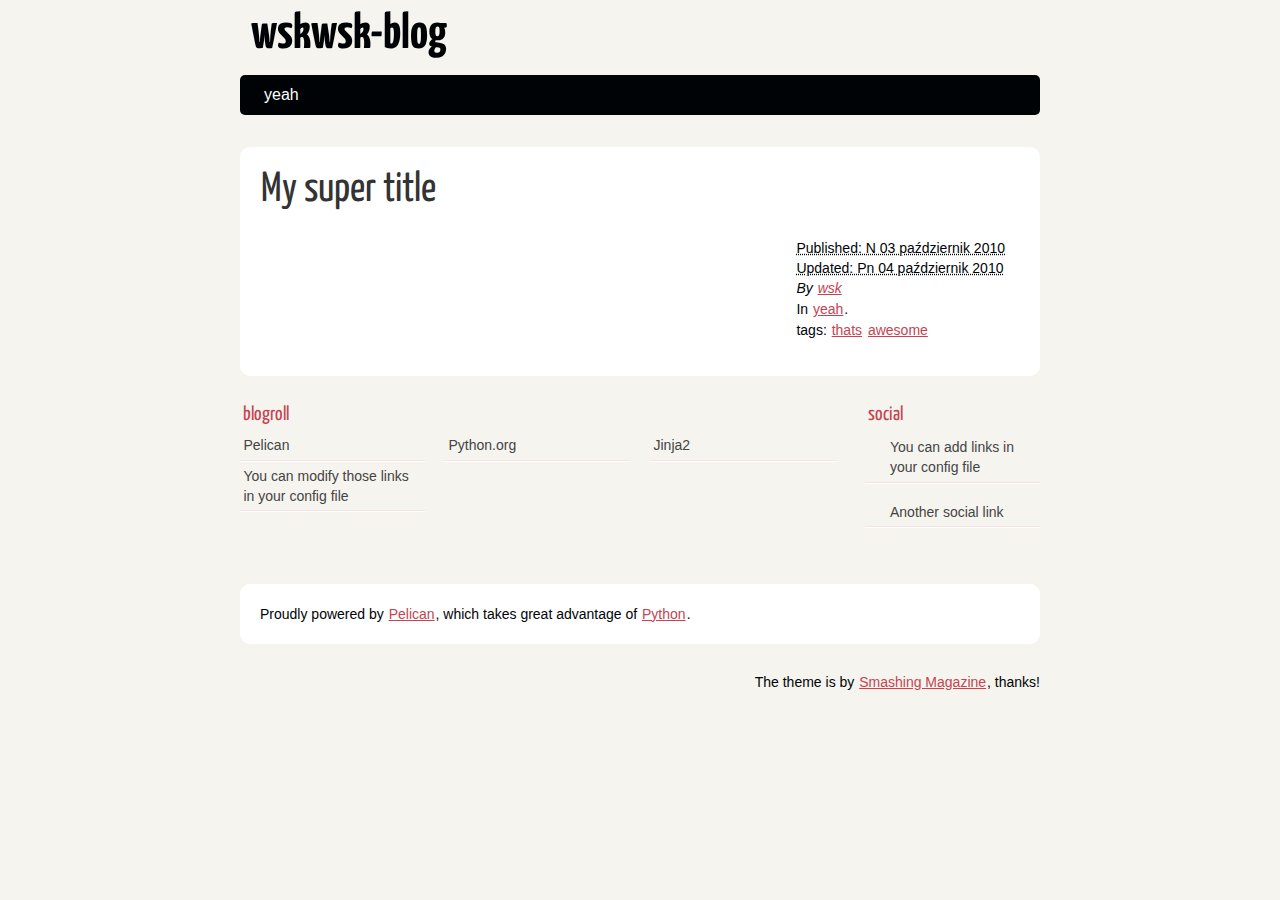
==== index.html @ b47be472 "Update documentation" ====
<!DOCTYPE html>
<html lang="en">
<head>
        <meta charset="utf-8" />
        <title>wskwsk-blog</title>
        <link rel="stylesheet" href="/theme/css/main.css" />

        <!--[if IE]>
            <script src="https://html5shiv.googlecode.com/svn/trunk/html5.js"></script>
        <![endif]-->
</head>

<body id="index" class="home">
        <header id="banner" class="body">
                <h1><a href="/">wskwsk-blog </a></h1>
                <nav><ul>
                    <li><a href="/category/yeah.html">yeah</a></li>
                </ul></nav>
        </header><!-- /#banner -->

            <aside id="featured" class="body">
                <article>
                    <h1 class="entry-title"><a href="/my-super-post.html">My super title</a></h1>
<footer class="post-info">
        <abbr class="published" title="2010-10-03T10:20:00+02:00">
                Published: N 03 październik 2010
        </abbr>
		<br />
        <abbr class="modified" title="2010-10-04T18:40:00+02:00">
                Updated: Pn 04 październik 2010
        </abbr>

        <address class="vcard author">
                By                         <a class="url fn" href="/author/wsk.html">wsk</a>
        </address>
<p>In <a href="/category/yeah.html">yeah</a>.</p>
<p>tags: <a href="/tag/thats.html">thats</a> <a href="/tag/awesome.html">awesome</a> </p>
</footer><!-- /.post-info -->                </article>
            </aside><!-- /#featured -->
        <section id="extras" class="body">
                <div class="blogroll">
                        <h2>blogroll</h2>
                        <ul>
                            <li><a href="http://getpelican.com/">Pelican</a></li>
                            <li><a href="http://python.org/">Python.org</a></li>
                            <li><a href="http://jinja.pocoo.org/">Jinja2</a></li>
                            <li><a href="#">You can modify those links in your config file</a></li>
                        </ul>
                </div><!-- /.blogroll -->
                <div class="social">
                        <h2>social</h2>
                        <ul>

                            <li><a href="#">You can add links in your config file</a></li>
                            <li><a href="#">Another social link</a></li>
                        </ul>
                </div><!-- /.social -->
        </section><!-- /#extras -->

        <footer id="contentinfo" class="body">
                <address id="about" class="vcard body">
                Proudly powered by <a href="http://getpelican.com/">Pelican</a>, which takes great advantage of <a href="http://python.org">Python</a>.
                </address><!-- /#about -->

                <p>The theme is by <a href="http://coding.smashingmagazine.com/2009/08/04/designing-a-html-5-layout-from-scratch/">Smashing Magazine</a>, thanks!</p>
        </footer><!-- /#contentinfo -->

</body>
</html>
---- theme/css/main.css ----
/*
	Name: Smashing HTML5
	Date: July 2009
	Description: Sample layout for HTML5 and CSS3 goodness.
	Version: 1.0
	License: MIT <http://opensource.org/licenses/MIT>
	Licensed by: Smashing Media GmbH <http://www.smashingmagazine.com/>
	Original author: Enrique Ramírez <http://enrique-ramirez.com/>
*/

/* Imports */
@import url("reset.css");
@import url("pygment.css");
@import url("typogrify.css");
@import url(https://fonts.googleapis.com/css?family=Yanone+Kaffeesatz&subset=latin);

/***** Global *****/
/* Body */
body {
    background: #F5F4EF;
    color: #000305;
    font-size: 87.5%; /* Base font size: 14px */
    font-family: 'Trebuchet MS', Trebuchet, 'Lucida Sans Unicode', 'Lucida Grande', 'Lucida Sans', Arial, sans-serif;
    line-height: 1.429;
    margin: 0;
    padding: 0;
    text-align: left;
}

/* Headings */
h1 {font-size: 2em }
h2 {font-size: 1.571em}	/* 22px */
h3 {font-size: 1.429em}	/* 20px */
h4 {font-size: 1.286em}	/* 18px */
h5 {font-size: 1.143em}	/* 16px */
h6 {font-size: 1em}		/* 14px */

h1, h2, h3, h4, h5, h6 {
	font-weight: 400;
	line-height: 1.1;
	margin-bottom: .8em;
    font-family: 'Yanone Kaffeesatz', arial, serif;
}

h3, h4, h5, h6 { margin-top: .8em; }
	
hr { border: 2px solid #EEEEEE; }

/* Anchors */
a {outline: 0;}
a img {border: 0px; text-decoration: none;}
a:link, a:visited {
	color: #C74350;
	padding: 0 1px;
	text-decoration: underline;
}
a:hover, a:active {
	background-color: #C74350;
	color: #fff;
	text-decoration: none;
	text-shadow: 1px 1px 1px #333;
}

h1 a:hover {
    background-color: inherit
}
	
/* Paragraphs */
div.line-block,
p { margin-top: 1em;
    margin-bottom: 1em;}

strong, b {font-weight: bold;}
em, i {font-style: italic;}

/* Lists */
ul {
	list-style: outside disc;
	margin: 0em 0 0 1.5em;
}

ol {
	list-style: outside decimal;
	margin: 0em 0 0 1.5em;
}

li { margin-top: 0.5em;
     margin-bottom: 1em; }

.post-info {
    float:right;
    margin:10px;
    padding:5px;
}

.post-info p{
    margin-top: 1px;
    margin-bottom: 1px;
}

.readmore { float: right }

dl {margin: 0 0 1.5em 0;}
dt {font-weight: bold;}
dd {margin-left: 1.5em;}

pre{background-color:  rgb(238, 238, 238); padding: 10px; margin: 10px; overflow: auto;}

/* Quotes */
blockquote {
    margin: 20px;
    font-style: italic;
}
cite {}

q {}

div.note {
   float: right;
   margin: 5px;
   font-size: 85%;
   max-width: 300px;
}

/* Tables */
table {margin: .5em auto 1.5em auto; width: 98%;}
	
	/* Thead */
	thead th {padding: .5em .4em; text-align: left;}
	thead td {}

	/* Tbody */
	tbody td {padding: .5em .4em;}
	tbody th {}
	
	tbody .alt td {}
	tbody .alt th {}
	
	/* Tfoot */
	tfoot th {}
	tfoot td {}
	
/* HTML5 tags */
header, section, footer,
aside, nav, article, figure {
	display: block;
}

/***** Layout *****/
.body {clear: both; margin: 0 auto; width: 800px;}
img.right, figure.right {float: right; margin: 0 0 2em 2em;}
img.left, figure.left {float: left; margin: 0 2em 2em 0;}

/*
	Header
*****************/
#banner {
	margin: 0 auto;
	padding: 2.5em 0 0 0;
}

	/* Banner */
	#banner h1 {font-size: 3.571em; line-height: 0;}
	#banner h1 a:link, #banner h1 a:visited {
		color: #000305;
		display: block;
		font-weight: bold;
		margin: 0 0 .6em .2em;
		text-decoration: none;
	}
	#banner h1 a:hover, #banner h1 a:active {
		background: none;
		color: #C74350;
		text-shadow: none;
	}
	
	#banner h1 strong {font-size: 0.36em; font-weight: normal;}
	
	/* Main Nav */
	#banner nav {
		background: #000305;
		font-size: 1.143em;
		height: 40px;
		line-height: 30px;
		margin: 0 auto 2em auto;
		padding: 0;
		text-align: center;
		width: 800px;
		
		border-radius: 5px;
		-moz-border-radius: 5px;
		-webkit-border-radius: 5px;
	}
	
	#banner nav ul {list-style: none; margin: 0 auto; width: 800px;}
	#banner nav li {float: left; display: inline; margin: 0;}
	
	#banner nav a:link, #banner nav a:visited {
		color: #fff;
		display: inline-block;
		height: 30px;
		padding: 5px 1.5em;
		text-decoration: none;
	}
	#banner nav a:hover, #banner nav a:active,
	#banner nav .active a:link, #banner nav .active a:visited {
		background: #C74451;
		color: #fff;
		text-shadow: none !important;
	}
	
	#banner nav li:first-child a {
		border-top-left-radius: 5px;
		-moz-border-radius-topleft: 5px;
		-webkit-border-top-left-radius: 5px;
		
		border-bottom-left-radius: 5px;
		-moz-border-radius-bottomleft: 5px;
		-webkit-border-bottom-left-radius: 5px;
	}

/*
	Featured
*****************/
#featured {
	background: #fff;
	margin-bottom: 2em;
	overflow: hidden;
	padding: 20px;
	width: 760px;
	
	border-radius: 10px;
	-moz-border-radius: 10px;
	-webkit-border-radius: 10px;
}

#featured figure {
	border: 2px solid #eee;
	float: right;
	margin: 0.786em 2em 0 5em;
	width: 248px;
}
#featured figure img {display: block; float: right;}

#featured h2 {color: #C74451; font-size: 1.714em; margin-bottom: 0.333em;}
#featured h3 {font-size: 1.429em; margin-bottom: .5em;}

#featured h3 a:link, #featured h3 a:visited {color: #000305; text-decoration: none;}
#featured h3 a:hover, #featured h3 a:active {color: #fff;}

/*
	Body
*****************/
#content {
	background: #fff;
	margin-bottom: 2em;
	overflow: hidden;
	padding: 20px 20px;
	width: 760px;
	
	border-radius: 10px;
	-moz-border-radius: 10px;
	-webkit-border-radius: 10px;
}

/*
	Extras
*****************/
#extras {margin: 0 auto 3em auto; overflow: hidden;}

#extras ul {list-style: none; margin: 0;}
#extras li {border-bottom: 1px solid #fff;}
#extras h2 {
	color: #C74350;
	font-size: 1.429em;
	margin-bottom: .25em;
	padding: 0 3px;
}

#extras a:link, #extras a:visited {
	color: #444;
	display: block;
	border-bottom: 1px solid #F4E3E3;
	text-decoration: none;
	padding: .3em .25em;
}

#extras a:hover, #extras a:active {color: #fff;}

	/* Blogroll */
	#extras .blogroll {
		float: left;
		width: 615px;
	}
	
	#extras .blogroll li {float: left; margin: 0 20px 0 0; width: 185px;}
	
	/* Social */
	#extras .social {
		float: right;
		width: 175px;
	}
	
	#extras div[class='social'] a {
		background-repeat: no-repeat;
		background-position: 3px 6px;
		padding-left: 25px;
	}
	
		/* Icons */
		.social a[href*='about.me'] {background-image: url('../images/icons/aboutme.png');}
		.social a[href*='bitbucket.org'] {background-image: url('../images/icons/bitbucket.png');}
		.social a[href*='delicious.com'] {background-image: url('../images/icons/delicious.png');}
		.social a[href*='digg.com'] {background-image: url('../images/icons/digg.png');}
		.social a[href*='facebook.com'] {background-image: url('../images/icons/facebook.png');}
		.social a[href*='gitorious.org'] {background-image: url('../images/icons/gitorious.png');}
		.social a[href*='github.com'],
		.social a[href*='git.io'] {
			background-image: url('../images/icons/github.png');
			background-size: 16px 16px;
		}
		.social a[href*='gittip.com'] {background-image: url('../images/icons/gittip.png');}
		.social a[href*='plus.google.com'] {background-image: url('../images/icons/google-plus.png');}
		.social a[href*='groups.google.com'] {background-image: url('../images/icons/google-groups.png');}
		.social a[href*='news.ycombinator.com'],
		.social a[href*='hackernewsers.com'] {background-image: url('../images/icons/hackernews.png');}
		.social a[href*='last.fm'], .social a[href*='lastfm.'] {background-image: url('../images/icons/lastfm.png');}
		.social a[href*='linkedin.com'] {background-image: url('../images/icons/linkedin.png');}
		.social a[href*='reddit.com'] {background-image: url('../images/icons/reddit.png');}
		.social a[type$='atom+xml'], .social a[type$='rss+xml'] {background-image: url('../images/icons/rss.png');}
		.social a[href*='slideshare.net'] {background-image: url('../images/icons/slideshare.png');}
		.social a[href*='speakerdeck.com'] {background-image: url('../images/icons/speakerdeck.png');}
		.social a[href*='stackoverflow.com'] {background-image: url('../images/icons/stackoverflow.png');}
		.social a[href*='twitter.com'] {background-image: url('../images/icons/twitter.png');}
		.social a[href*='vimeo.com'] {background-image: url('../images/icons/vimeo.png');}
		.social a[href*='youtube.com'] {background-image: url('../images/icons/youtube.png');}

/*
	About
*****************/
#about {
	background: #fff;
	font-style: normal;
	margin-bottom: 2em;
	overflow: hidden;
	padding: 20px;
	text-align: left;
	width: 760px;
	
	border-radius: 10px;
	-moz-border-radius: 10px;
	-webkit-border-radius: 10px;
}

#about .primary {float: left; width: 165px;}
#about .primary strong {color: #C64350; display: block; font-size: 1.286em;}
#about .photo {float: left; margin: 5px 20px;}

#about .url:link, #about .url:visited {text-decoration: none;}

#about .bio {float: right; width: 500px;}

/*
	Footer
*****************/
#contentinfo {padding-bottom: 2em; text-align: right;}

/***** Sections *****/
/* Blog */
.hentry {
	display: block;
	clear: both;
	border-bottom: 1px solid #eee;
	padding: 1.5em 0;
}
li:last-child .hentry, #content > .hentry {border: 0; margin: 0;}
#content > .hentry {padding: 1em 0;}
.hentry img{display : none ;}
.entry-title {font-size: 3em; margin-bottom: 10px; margin-top: 0;}
.entry-title a:link, .entry-title a:visited {text-decoration: none; color: #333;}
.entry-title a:visited {background-color: #fff;}

.hentry .post-info * {font-style: normal;}

	/* Content */
	.hentry footer {margin-bottom: 2em;}
	.hentry footer address {display: inline;}
	#posts-list footer address {display: block;}

	/* Blog Index */
	#posts-list {list-style: none; margin: 0;}
	#posts-list .hentry {padding-left: 10px; position: relative;}
	
	#posts-list footer {
		left: 10px;
		position: relative;
        float: left;
		top: 0.5em;
		width: 190px;
	}
	
	/* About the Author */
	#about-author {
		background: #f9f9f9;
		clear: both;
		font-style: normal;
		margin: 2em 0;
		padding: 10px 20px 15px 20px;
		
		border-radius: 5px;
		-moz-border-radius: 5px;
		-webkit-border-radius: 5px;
	}
	
	#about-author strong {
		color: #C64350;
		clear: both;
		display: block;
		font-size: 1.429em;
	}
	
	#about-author .photo {border: 1px solid #ddd; float: left; margin: 5px 1em 0 0;}
	
	/* Comments */
	#comments-list {list-style: none; margin: 0 1em;}
	#comments-list blockquote {
		background: #f8f8f8;
		clear: both;
		font-style: normal;
		margin: 0;
		padding: 15px 20px;
		
		border-radius: 5px;
		-moz-border-radius: 5px;
		-webkit-border-radius: 5px;
	}
	#comments-list footer {color: #888; padding: .5em 1em 0 0; text-align: right;}
	
	#comments-list li:nth-child(2n) blockquote {background: #F5f5f5;}
	
	/* Add a Comment */
	#add-comment label {clear: left; float: left; text-align: left; width: 150px;}
	#add-comment input[type='text'],
	#add-comment input[type='email'],
	#add-comment input[type='url'] {float: left; width: 200px;}
	
	#add-comment textarea {float: left; height: 150px; width: 495px;}
	
	#add-comment p.req {clear: both; margin: 0 .5em 1em 0; text-align: right;}
	
	#add-comment input[type='submit'] {float: right; margin: 0 .5em;}
	#add-comment * {margin-bottom: .5em;}
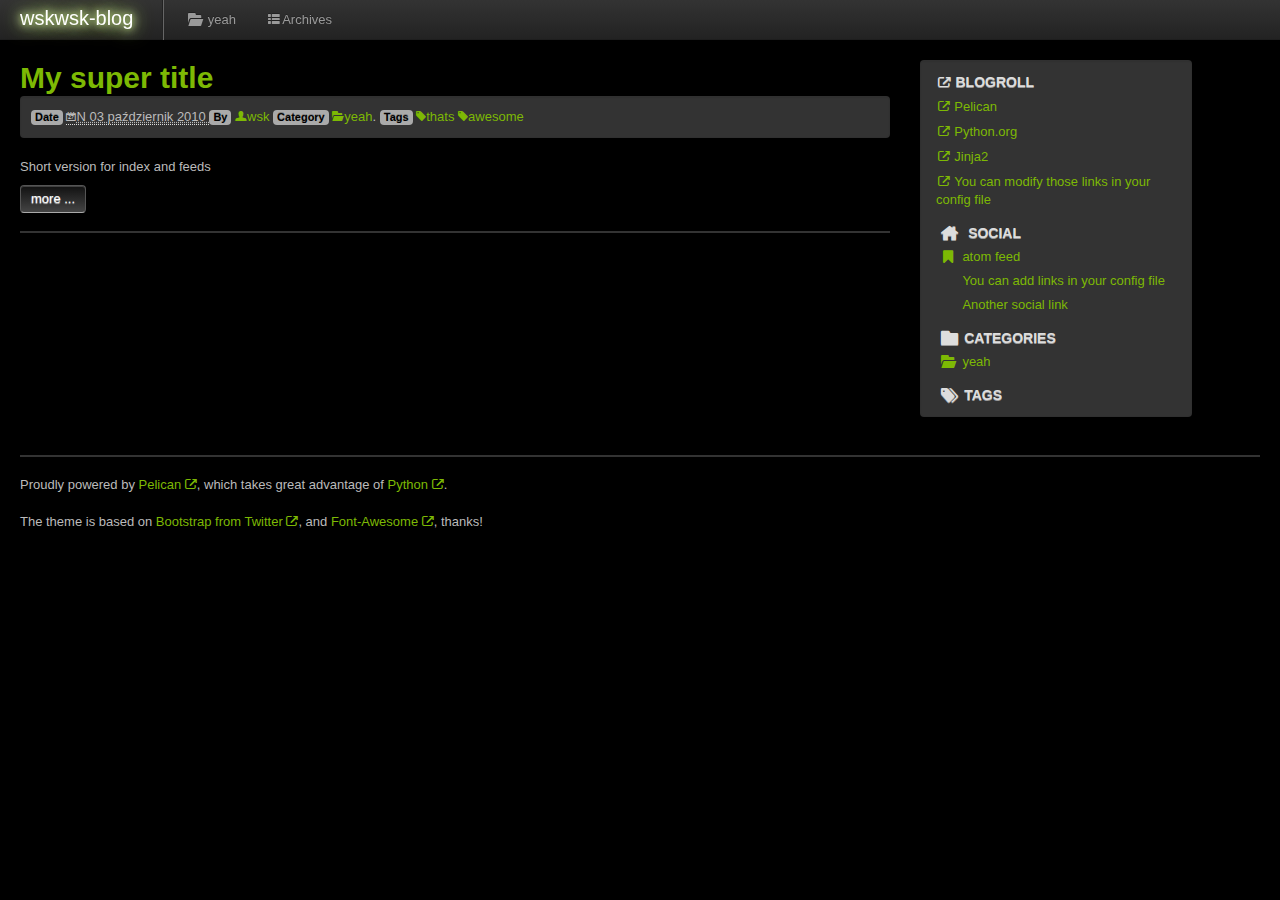
==== commit 75205758: "Update documentation" ====
--- a/index.html
+++ b/index.html
@@ -1,69 +1,160 @@
 <!DOCTYPE html>
 <html lang="en">
-<head>
-        <meta charset="utf-8" />
-        <title>wskwsk-blog</title>
-        <link rel="stylesheet" href="/theme/css/main.css" />
+  <head>
+    <meta charset="utf-8">
+    <title>wskwsk-blog</title>
+    <meta name="viewport" content="width=device-width, initial-scale=1.0">
+    <meta name="description" content="">
+    <meta name="author" content="wsk">
 
-        <!--[if IE]>
-            <script src="https://html5shiv.googlecode.com/svn/trunk/html5.js"></script>
-        <![endif]-->
-</head>
+    <!-- Le styles -->
+    <link rel="stylesheet" href="/theme/css/bootstrap.dark.css" type="text/css" />
+    <style type="text/css">
+      body {
+        padding-top: 60px;
+        padding-bottom: 40px;
+      }
+      .sidebar-nav {
+        padding: 9px 0;
+      }
+      .tag-1 {
+        font-size: 13pt;
+      }
+      .tag-2 {
+        font-size: 10pt;
+      }
+      .tag-2 {
+        font-size: 8pt;
+      }
+      .tag-4 {
+        font-size: 6pt;
+     }
+    </style>
+    <link href="/theme/css/bootstrap-responsive.dark.css" rel="stylesheet">
+        <link href="/theme/css/font-awesome.css" rel="stylesheet">
 
-<body id="index" class="home">
-        <header id="banner" class="body">
-                <h1><a href="/">wskwsk-blog </a></h1>
-                <nav><ul>
-                    <li><a href="/category/yeah.html">yeah</a></li>
-                </ul></nav>
-        </header><!-- /#banner -->
+    <link href="/theme/css/pygments.css" rel="stylesheet">
 
-            <aside id="featured" class="body">
-                <article>
-                    <h1 class="entry-title"><a href="/my-super-post.html">My super title</a></h1>
-<footer class="post-info">
-        <abbr class="published" title="2010-10-03T10:20:00+02:00">
-                Published: N 03 październik 2010
-        </abbr>
-		<br />
-        <abbr class="modified" title="2010-10-04T18:40:00+02:00">
-                Updated: Pn 04 październik 2010
-        </abbr>
+    <!-- Le HTML5 shim, for IE6-8 support of HTML5 elements -->
+    <!--[if lt IE 9]>
+      <script src="//html5shim.googlecode.com/svn/trunk/html5.js"></script>
+    <![endif]-->
 
-        <address class="vcard author">
-                By                         <a class="url fn" href="/author/wsk.html">wsk</a>
-        </address>
-<p>In <a href="/category/yeah.html">yeah</a>.</p>
-<p>tags: <a href="/tag/thats.html">thats</a> <a href="/tag/awesome.html">awesome</a> </p>
-</footer><!-- /.post-info -->                </article>
-            </aside><!-- /#featured -->
-        <section id="extras" class="body">
-                <div class="blogroll">
-                        <h2>blogroll</h2>
-                        <ul>
-                            <li><a href="http://getpelican.com/">Pelican</a></li>
-                            <li><a href="http://python.org/">Python.org</a></li>
-                            <li><a href="http://jinja.pocoo.org/">Jinja2</a></li>
-                            <li><a href="#">You can modify those links in your config file</a></li>
-                        </ul>
-                </div><!-- /.blogroll -->
-                <div class="social">
-                        <h2>social</h2>
-                        <ul>
+    <!-- Le fav and touch icons -->
+    <link rel="shortcut icon" href="/theme/images/favicon.ico">
+    <link rel="apple-touch-icon" href="/theme/images/apple-touch-icon.png">
+    <link rel="apple-touch-icon" sizes="72x72" href="/theme/images/apple-touch-icon-72x72.png">
+    <link rel="apple-touch-icon" sizes="114x114" href="/theme/images/apple-touch-icon-114x114.png">
 
-                            <li><a href="#">You can add links in your config file</a></li>
-                            <li><a href="#">Another social link</a></li>
-                        </ul>
-                </div><!-- /.social -->
-        </section><!-- /#extras -->
+    <link href="/" type="application/atom+xml" rel="alternate" title="wskwsk-blog ATOM Feed" />
 
-        <footer id="contentinfo" class="body">
-                <address id="about" class="vcard body">
-                Proudly powered by <a href="http://getpelican.com/">Pelican</a>, which takes great advantage of <a href="http://python.org">Python</a>.
-                </address><!-- /#about -->
+  </head>
 
-                <p>The theme is by <a href="http://coding.smashingmagazine.com/2009/08/04/designing-a-html-5-layout-from-scratch/">Smashing Magazine</a>, thanks!</p>
-        </footer><!-- /#contentinfo -->
+  <body>
 
-</body>
+    <div class="navbar navbar-fixed-top">
+      <div class="navbar-inner">
+        <div class="container-fluid">
+          <a class="btn btn-navbar" data-toggle="collapse" data-target=".nav-collapse">
+            <span class="icon-bar"></span>
+            <span class="icon-bar"></span>
+            <span class="icon-bar"></span>
+          </a>
+          <a class="brand" href="/index.html">wskwsk-blog </a>
+          <div class="nav-collapse">
+            <ul class="nav">
+                          <li class="divider-vertical"></li>
+                  <li >
+                    <a href="/category/yeah.html">
+						<i class="icon-folder-open icon-large"></i>yeah
+					</a>
+                  </li>
+
+                          <ul class="nav pull-right">
+                                <li><a href="/archives.html"><i class="icon-th-list"></i>Archives</a></li>
+                          </ul>
+
+            </ul>
+            <!--<p class="navbar-text pull-right">Logged in as <a href="#">username</a></p>-->
+          </div><!--/.nav-collapse -->
+        </div>
+      </div>
+    </div>
+
+    <div class="container-fluid">
+      <div class="row">
+        <div class="span9" id="content">
+        <div class="article">
+                <h1><a href="/my-super-post.html">My super title</a></h1>
+                <div class="well small"><footer class="post-info">
+<span class="label">Date</span>
+<abbr class="published" title="2010-10-03T10:20:00+02:00">
+        <i class="icon-calendar"></i>N 03 październik 2010
+</abbr>
+<span class="label">By</span>
+<a href="/author/wsk.html"><i class="icon-user"></i>wsk</a>
+<span class="label">Category</span>
+<a href="/category/yeah.html"><i class="icon-folder-open"></i>yeah</a>.
+
+
+<span class="label">Tags</span>
+	<a href="/tag/thats.html"><i class="icon-tag"></i>thats</a>
+	<a href="/tag/awesome.html"><i class="icon-tag"></i>awesome</a>
+</footer><!-- /.post-info --></div>
+                <div class="summary"><p class="first last">Short version for index and feeds</p>
+
+                        <a class="btn primary xsmall" href="/my-super-post.html">more ...</a>
+                </div>
+        </div>
+        <hr />
+
+        </div><!--/span-->
+
+                <div class="span3 well sidebar-nav" id="sidebar">
+<ul class="nav nav-list">
+<li class="nav-header"><h4><i class="icon-external-link"></i>blogroll</h4></li>
+    <li><a href="http://getpelican.com/"><i class="icon-external-link"></i>Pelican</a></li>
+    <li><a href="http://python.org/"><i class="icon-external-link"></i>Python.org</a></li>
+    <li><a href="http://jinja.pocoo.org/"><i class="icon-external-link"></i>Jinja2</a></li>
+    <li><a href="#"><i class="icon-external-link"></i>You can modify those links in your config file</a></li>
+<li class="nav-header"><h4><i class="icon-home icon-large"></i> social</h4></li>
+<li><a href="/" rel="alternate"><i class="icon-bookmark icon-large"></i>atom feed</a></li>
+    <li><a href="#"><i class="icon-You can add links in your config file-sign icon-large"></i>You can add links in your config file</a></li>
+    <li><a href="#"><i class="icon-Another social link-sign icon-large"></i>Another social link</a></li>
+
+<li class="nav-header"><h4><i class="icon-folder-close icon-large"></i>Categories</h4></li>
+<li>
+<a href="/category/yeah.html">
+    <i class="icon-folder-open icon-large"></i>yeah
+</a>
+</li>
+
+<li class="nav-header"><h4><i class="icon-tags icon-large"></i>Tags</h4></li>
+
+
+</ul>        </div><!--/.well -->
+
+      </div><!--/row-->
+
+      <hr>
+
+      <footer>
+        <address id="about">
+                Proudly powered by <a href="http://pelican.notmyidea.org/">Pelican <i class="icon-external-link"></i></a>,
+                                which takes great advantage of <a href="http://python.org">Python <i class="icon-external-link"></i></a>.
+        </address><!-- /#about -->
+
+        <p>The theme is based on <a href="http://twitter.github.com/bootstrap/">Bootstrap from Twitter <i class="icon-external-link"></i></a>,
+                   and <a href="http://fortawesome.github.com/Font-Awesome/">Font-Awesome <i class="icon-external-link"></i></a>, thanks!</p>
+      </footer>
+
+    </div><!--/.fluid-container-->
+
+
+
+    <!-- Le javascript -->
+    <!-- Placed at the end of the document so the pages load faster -->
+    <script src="/theme/js/jquery-1.7.2.min.js"></script>
+    <script src="/theme/js/bootstrap.min.js"></script>
+  </body>
 </html>--- a/theme/css/pygments.css
+++ b/theme/css/pygments.css
@@ -0,0 +1,61 @@
+/* .highlight  { background: #eeffcc; } */
+.highlight .hll { background-color: #ffffcc }
+.highlight .c { color: #75715E; font-style: italic } /* Comment */
+.highlight .k { color: #F92672; font-weight: bold } /* Keyword */
+.highlight .o { color: #F92672 } /* Operator */
+.highlight .cm { color: #75715E; font-style: italic } /* Comment.Multiline */
+.highlight .cp { color: #F92672 } /* Comment.Preproc */
+.highlight .c1 { color: #75715E; font-style: italic } /* Comment.Single */
+.highlight .cs { color: #75715E; background-color: #000000 } /* Comment.Special */
+.highlight .gd { color: #A00000 } /* Generic.Deleted */
+.highlight .ge { font-style: italic } /* Generic.Emph */
+.highlight .gr { color: #FF0000 } /* Generic.Error */
+.highlight .gh { color: #000080; font-weight: bold } /* Generic.Heading */
+.highlight .gi { color: #00A000 } /* Generic.Inserted */
+.highlight .go { color: #303030 } /* Generic.Output */
+.highlight .gp { color: #c65d09; font-weight: bold } /* Generic.Prompt */
+.highlight .gs { font-weight: bold } /* Generic.Strong */
+.highlight .gu { color: #800080; font-weight: bold } /* Generic.Subheading */
+.highlight .gt { color: #0040D0 } /* Generic.Traceback */
+.highlight .kc { color: #F92672; font-weight: bold } /* Keyword.Constant */
+.highlight .kd { color: #F92672; font-weight: bold } /* Keyword.Declaration */
+.highlight .kn { color: #F92672; font-weight: bold } /* Keyword.Namespace */
+.highlight .kp { color: #F92672 } /* Keyword.Pseudo */
+.highlight .kr { color: #F92672; font-weight: bold } /* Keyword.Reserved */
+.highlight .kt { color: #F92672 } /* Keyword.Type */
+.highlight .m { color: #AE81FF } /* Literal.Number */
+.highlight .s { color: #E6DB74 } /* Literal.String */
+.highlight .na { color: #E6DB74 } /* Name.Attribute */
+.highlight .nb { color: #F92672 } /* Name.Builtin */
+.highlight .nc { color: #ff8300; font-weight: bold } /* Name.Class */
+.highlight .no { color: #60add5 } /* Name.Constant */
+.highlight .nd { color: #555555; font-weight: bold } /* Name.Decorator */
+.highlight .ni { color: #d55537; font-weight: bold } /* Name.Entity */
+.highlight .ne { color: #F92672 } /* Name.Exception */
+.highlight .nf { color: #06287e } /* Name.Function */
+.highlight .nl { color: #002070; font-weight: bold } /* Name.Label */
+.highlight .nn { color: #ff8300; font-weight: bold } /* Name.Namespace */
+.highlight .nt { color: #062873; font-weight: bold } /* Name.Tag */
+.highlight .nv { color: #bb60d5 } /* Name.Variable */
+.highlight .ow { color: #F92672; font-weight: bold } /* Operator.Word */
+.highlight .w { color: #777777 } /* Text.Whitespace */
+.highlight .mf { color: #AE81FF } /* Literal.Number.Float */
+.highlight .mh { color: #AE81FF } /* Literal.Number.Hex */
+.highlight .mi { color: #AE81FF } /* Literal.Number.Integer */
+.highlight .mo { color: #AE81FF } /* Literal.Number.Oct */
+.highlight .sb { color: #E6DB74 } /* Literal.String.Backtick */
+.highlight .sc { color: #E6DB74 } /* Literal.String.Char */
+.highlight .sd { color: #E6DB74; font-style: italic } /* Literal.String.Doc */
+.highlight .s2 { color: #E6DB74 } /* Literal.String.Double */
+.highlight .se { color: #E6DB74; font-weight: bold } /* Literal.String.Escape */
+.highlight .sh { color: #E6DB74 } /* Literal.String.Heredoc */
+.highlight .si { color: #E6DB74; font-style: italic } /* Literal.String.Interpol */
+.highlight .sx { color: #c65d09 } /* Literal.String.Other */
+.highlight .sr { color: #235388 } /* Literal.String.Regex */
+.highlight .s1 { color: #E6DB74 } /* Literal.String.Single */
+.highlight .ss { color: #517918 } /* Literal.String.Symbol */
+.highlight .bp { color: #F92672 } /* Name.Builtin.Pseudo */
+.highlight .vc { color: #bb60d5 } /* Name.Variable.Class */
+.highlight .vg { color: #bb60d5 } /* Name.Variable.Global */
+.highlight .vi { color: #bb60d5 } /* Name.Variable.Instance */
+.highlight .il { color: #AE81FF } /* Literal.Number.Integer.Long */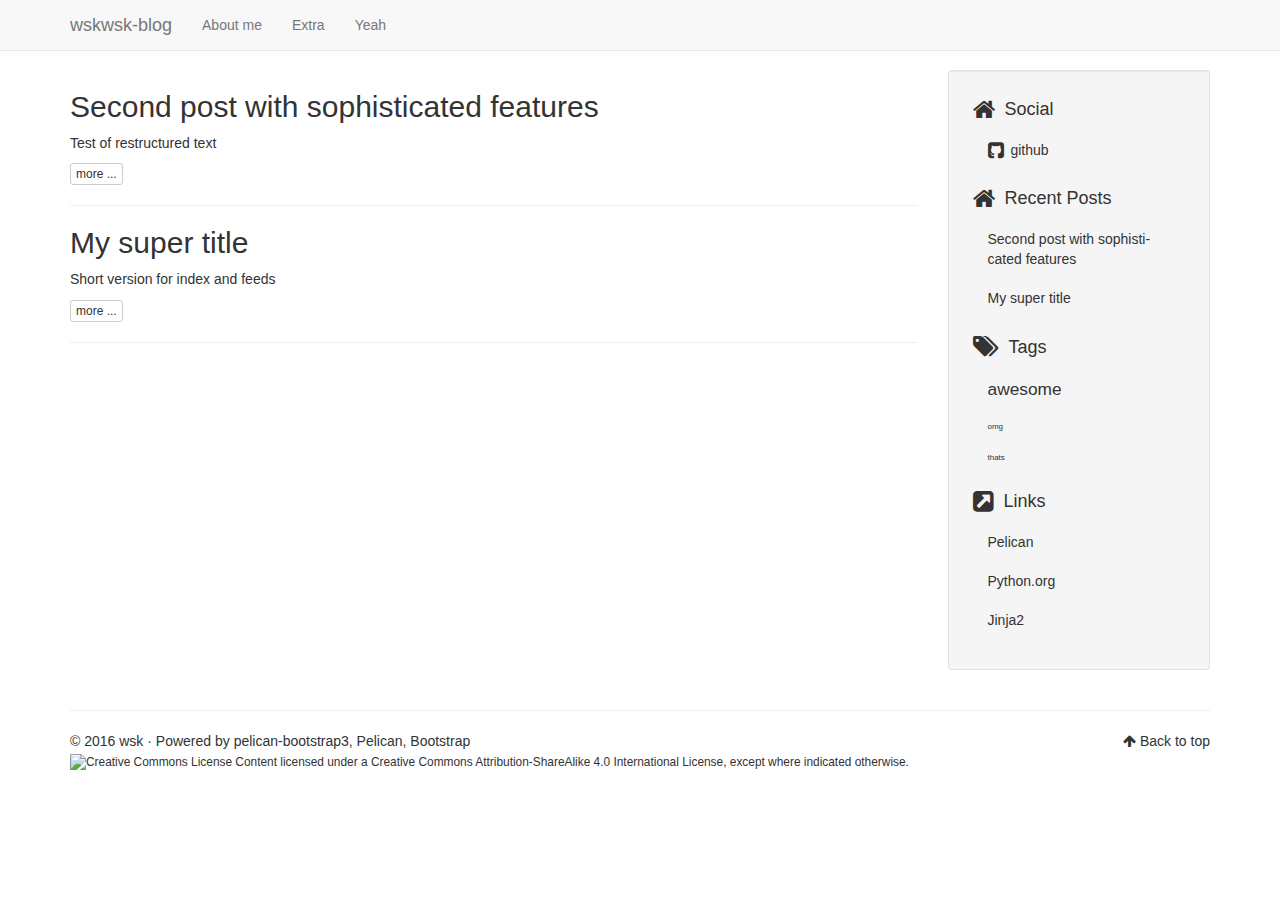
==== commit 8f005aff: "Update documentation" ====
--- a/index.html
+++ b/index.html
@@ -1,160 +1,189 @@
 <!DOCTYPE html>
-<html lang="en">
-  <head>
+<html lang="en" prefix="og: http://ogp.me/ns# fb: https://www.facebook.com/2008/fbml">
+<head>
+    <title>wskwsk-blog</title>
+    <!-- Using the latest rendering mode for IE -->
+    <meta http-equiv="X-UA-Compatible" content="IE=edge">
     <meta charset="utf-8">
-    <title>wskwsk-blog</title>
     <meta name="viewport" content="width=device-width, initial-scale=1.0">
-    <meta name="description" content="">
-    <meta name="author" content="wsk">
-
-    <!-- Le styles -->
-    <link rel="stylesheet" href="/theme/css/bootstrap.dark.css" type="text/css" />
-    <style type="text/css">
-      body {
-        padding-top: 60px;
-        padding-bottom: 40px;
-      }
-      .sidebar-nav {
-        padding: 9px 0;
-      }
-      .tag-1 {
-        font-size: 13pt;
-      }
-      .tag-2 {
-        font-size: 10pt;
-      }
-      .tag-2 {
-        font-size: 8pt;
-      }
-      .tag-4 {
-        font-size: 6pt;
-     }
-    </style>
-    <link href="/theme/css/bootstrap-responsive.dark.css" rel="stylesheet">
-        <link href="/theme/css/font-awesome.css" rel="stylesheet">
-
-    <link href="/theme/css/pygments.css" rel="stylesheet">
-
-    <!-- Le HTML5 shim, for IE6-8 support of HTML5 elements -->
-    <!--[if lt IE 9]>
-      <script src="//html5shim.googlecode.com/svn/trunk/html5.js"></script>
-    <![endif]-->
-
-    <!-- Le fav and touch icons -->
-    <link rel="shortcut icon" href="/theme/images/favicon.ico">
-    <link rel="apple-touch-icon" href="/theme/images/apple-touch-icon.png">
-    <link rel="apple-touch-icon" sizes="72x72" href="/theme/images/apple-touch-icon-72x72.png">
-    <link rel="apple-touch-icon" sizes="114x114" href="/theme/images/apple-touch-icon-114x114.png">
-
-    <link href="/" type="application/atom+xml" rel="alternate" title="wskwsk-blog ATOM Feed" />
-
-  </head>
-
-  <body>
-
-    <div class="navbar navbar-fixed-top">
-      <div class="navbar-inner">
-        <div class="container-fluid">
-          <a class="btn btn-navbar" data-toggle="collapse" data-target=".nav-collapse">
-            <span class="icon-bar"></span>
-            <span class="icon-bar"></span>
-            <span class="icon-bar"></span>
-          </a>
-          <a class="brand" href="/index.html">wskwsk-blog </a>
-          <div class="nav-collapse">
-            <ul class="nav">
-                          <li class="divider-vertical"></li>
-                  <li >
-                    <a href="/category/yeah.html">
-						<i class="icon-folder-open icon-large"></i>yeah
-					</a>
-                  </li>
-
-                          <ul class="nav pull-right">
-                                <li><a href="/archives.html"><i class="icon-th-list"></i>Archives</a></li>
-                          </ul>
-
-            </ul>
-            <!--<p class="navbar-text pull-right">Logged in as <a href="#">username</a></p>-->
-          </div><!--/.nav-collapse -->
-        </div>
-      </div>
-    </div>
-
-    <div class="container-fluid">
-      <div class="row">
-        <div class="span9" id="content">
-        <div class="article">
-                <h1><a href="/my-super-post.html">My super title</a></h1>
-                <div class="well small"><footer class="post-info">
-<span class="label">Date</span>
-<abbr class="published" title="2010-10-03T10:20:00+02:00">
-        <i class="icon-calendar"></i>N 03 październik 2010
-</abbr>
-<span class="label">By</span>
-<a href="/author/wsk.html"><i class="icon-user"></i>wsk</a>
-<span class="label">Category</span>
-<a href="/category/yeah.html"><i class="icon-folder-open"></i>yeah</a>.
-
-
-<span class="label">Tags</span>
-	<a href="/tag/thats.html"><i class="icon-tag"></i>thats</a>
-	<a href="/tag/awesome.html"><i class="icon-tag"></i>awesome</a>
-</footer><!-- /.post-info --></div>
-                <div class="summary"><p class="first last">Short version for index and feeds</p>
-
-                        <a class="btn primary xsmall" href="/my-super-post.html">more ...</a>
-                </div>
-        </div>
-        <hr />
-
-        </div><!--/span-->
-
-                <div class="span3 well sidebar-nav" id="sidebar">
-<ul class="nav nav-list">
-<li class="nav-header"><h4><i class="icon-external-link"></i>blogroll</h4></li>
-    <li><a href="http://getpelican.com/"><i class="icon-external-link"></i>Pelican</a></li>
-    <li><a href="http://python.org/"><i class="icon-external-link"></i>Python.org</a></li>
-    <li><a href="http://jinja.pocoo.org/"><i class="icon-external-link"></i>Jinja2</a></li>
-    <li><a href="#"><i class="icon-external-link"></i>You can modify those links in your config file</a></li>
-<li class="nav-header"><h4><i class="icon-home icon-large"></i> social</h4></li>
-<li><a href="/" rel="alternate"><i class="icon-bookmark icon-large"></i>atom feed</a></li>
-    <li><a href="#"><i class="icon-You can add links in your config file-sign icon-large"></i>You can add links in your config file</a></li>
-    <li><a href="#"><i class="icon-Another social link-sign icon-large"></i>Another social link</a></li>
-
-<li class="nav-header"><h4><i class="icon-folder-close icon-large"></i>Categories</h4></li>
-<li>
-<a href="/category/yeah.html">
-    <i class="icon-folder-open icon-large"></i>yeah
-</a>
-</li>
-
-<li class="nav-header"><h4><i class="icon-tags icon-large"></i>Tags</h4></li>
-
-
-</ul>        </div><!--/.well -->
-
-      </div><!--/row-->
-
-      <hr>
-
-      <footer>
-        <address id="about">
-                Proudly powered by <a href="http://pelican.notmyidea.org/">Pelican <i class="icon-external-link"></i></a>,
-                                which takes great advantage of <a href="http://python.org">Python <i class="icon-external-link"></i></a>.
-        </address><!-- /#about -->
-
-        <p>The theme is based on <a href="http://twitter.github.com/bootstrap/">Bootstrap from Twitter <i class="icon-external-link"></i></a>,
-                   and <a href="http://fortawesome.github.com/Font-Awesome/">Font-Awesome <i class="icon-external-link"></i></a>, thanks!</p>
-      </footer>
-
-    </div><!--/.fluid-container-->
 
 
 
-    <!-- Le javascript -->
-    <!-- Placed at the end of the document so the pages load faster -->
-    <script src="/theme/js/jquery-1.7.2.min.js"></script>
-    <script src="/theme/js/bootstrap.min.js"></script>
-  </body>
+<link rel="canonical" href="">
+        <meta name="author" content="wsk" />
+
+    <!-- Open Graph tags -->
+        <meta property="og:site_name" content="wskwsk-blog" />
+        <meta property="og:type" content="website"/>
+        <meta property="og:title" content="wskwsk-blog"/>
+        <meta property="og:url" content=""/>
+        <meta property="og:description" content="wskwsk-blog"/>
+
+
+    <!-- Bootstrap -->
+        <link rel="stylesheet" href="/theme/css/bootstrap.min.css" type="text/css"/>
+    <link href="/theme/css/font-awesome.min.css" rel="stylesheet">
+
+    <link href="/theme/css/pygments/solarizeddark.css" rel="stylesheet">
+    <link rel="stylesheet" href="/theme/css/style.css" type="text/css"/>
+
+
+
+
+
+</head>
+<body>
+
+<div class="navbar navbar-default navbar-fixed-top" role="navigation">
+	<div class="container">
+        <div class="navbar-header">
+            <button type="button" class="navbar-toggle" data-toggle="collapse" data-target=".navbar-ex1-collapse">
+                <span class="sr-only">Toggle navigation</span>
+                <span class="icon-bar"></span>
+                <span class="icon-bar"></span>
+                <span class="icon-bar"></span>
+            </button>
+            <a href="/" class="navbar-brand">
+wskwsk-blog            </a>
+        </div>
+        <div class="collapse navbar-collapse navbar-ex1-collapse">
+            <ul class="nav navbar-nav">
+                         <li><a href="/pages/about-me.html">
+                             About me
+                          </a></li>
+                        <li >
+                            <a href="/category/extra.html">Extra</a>
+                        </li>
+                        <li >
+                            <a href="/category/yeah.html">Yeah</a>
+                        </li>
+            </ul>
+            <ul class="nav navbar-nav navbar-right">
+            </ul>
+        </div>
+        <!-- /.navbar-collapse -->
+    </div>
+</div> <!-- /.navbar -->
+<!-- Banner -->
+<!-- End Banner -->
+<div class="container">
+    <div class="row">
+        <div class="col-sm-9">
+            <article>
+                <h2><a href="/posts/2016/11/15/extra-post.html">Second post with sophisticated features</a></h2>
+                <div class="summary"><p class="first last">Test of restructured text</p>
+
+                    <a class="btn btn-default btn-xs" href="/posts/2016/11/15/extra-post.html">more ...</a>
+                </div>
+            </article>
+            <hr/>
+            <article>
+                <h2><a href="/posts/2016/11/14/my-super-post.html">My super title</a></h2>
+                <div class="summary"><p class="first last">Short version for index and feeds</p>
+
+                    <a class="btn btn-default btn-xs" href="/posts/2016/11/14/my-super-post.html">more ...</a>
+                </div>
+            </article>
+            <hr/>
+
+        </div>
+        <div class="col-sm-3" id="sidebar">
+            <aside>
+
+<section class="well well-sm">
+    <ul class="list-group list-group-flush">
+            <li class="list-group-item"><h4><i class="fa fa-home fa-lg"></i><span class="icon-label">Social</span></h4>
+              <ul class="list-group" id="social">
+                <li class="list-group-item"><a href="http://github.com/wskwsk"><i class="fa fa-github-square fa-lg"></i> github</a></li>
+              </ul>
+            </li>
+
+            <li class="list-group-item"><h4><i class="fa fa-home fa-lg"></i><span class="icon-label">Recent Posts</span></h4>
+                <ul class="list-group" id="recentposts">
+                    <li class="list-group-item">
+                        <a href="/posts/2016/11/15/extra-post.html">
+                            Second post with sophisticated features
+                        </a>
+                    </li>
+                    <li class="list-group-item">
+                        <a href="/posts/2016/11/14/my-super-post.html">
+                            My super title
+                        </a>
+                    </li>
+                </ul>
+            </li>
+
+
+            <li class="list-group-item"><a href="/"><h4><i class="fa fa-tags fa-lg"></i><span class="icon-label">Tags</span></h4></a>
+                <ul class="list-group " id="tags">
+                    <li class="list-group-item tag-1">
+                        <a href="/tag/awesome.html">
+                            awesome
+                        </a>
+                    </li>
+                    <li class="list-group-item tag-4">
+                        <a href="/tag/omg.html">
+                            omg
+                        </a>
+                    </li>
+                    <li class="list-group-item tag-4">
+                        <a href="/tag/thats.html">
+                            thats
+                        </a>
+                    </li>
+                </ul>
+            </li>
+
+
+    <li class="list-group-item"><h4><i class="fa fa-external-link-square fa-lg"></i><span class="icon-label">Links</span></h4>
+      <ul class="list-group" id="links">
+        <li class="list-group-item">
+            <a href="http://getpelican.com/" target="_blank">
+                Pelican
+            </a>
+        </li>
+        <li class="list-group-item">
+            <a href="http://python.org/" target="_blank">
+                Python.org
+            </a>
+        </li>
+        <li class="list-group-item">
+            <a href="http://jinja.pocoo.org/" target="_blank">
+                Jinja2
+            </a>
+        </li>
+      </ul>
+    </li>
+    </ul>
+</section>
+            </aside>
+        </div>
+    </div>
+</div>
+<footer>
+   <div class="container">
+      <hr>
+      <div class="row">
+         <div class="col-xs-10">&copy; 2016 wsk
+            &middot; Powered by <a href="https://github.com/getpelican/pelican-themes/tree/master/pelican-bootstrap3" target="_blank">pelican-bootstrap3</a>,
+            <a href="http://docs.getpelican.com/" target="_blank">Pelican</a>,
+            <a href="http://getbootstrap.com" target="_blank">Bootstrap</a>              <p><small>  <a rel="license" href="https://creativecommons.org/licenses/by-sa/4.0/"><img alt="Creative Commons License" style="border-width:0" src="//i.creativecommons.org/l/by-sa/4.0/80x15.png" /></a>
+    Content
+  licensed under a <a rel="license" href="https://creativecommons.org/licenses/by-sa/4.0/">Creative Commons Attribution-ShareAlike 4.0 International License</a>, except where indicated otherwise.
+</small></p>
+         </div>
+         <div class="col-xs-2"><p class="pull-right"><i class="fa fa-arrow-up"></i> <a href="#">Back to top</a></p></div>
+      </div>
+   </div>
+</footer>
+<script src="/theme/js/jquery.min.js"></script>
+
+<!-- Include all compiled plugins (below), or include individual files as needed -->
+<script src="/theme/js/bootstrap.min.js"></script>
+
+<!-- Enable responsive features in IE8 with Respond.js (https://github.com/scottjehl/Respond) -->
+<script src="/theme/js/respond.min.js"></script>
+
+
+</body>
 </html>--- a/theme/css/pygments/solarizeddark.css
+++ b/theme/css/pygments/solarizeddark.css
@@ -0,0 +1,70 @@
+.highlight pre .hll { background-color: #ffffcc }
+.highlight pre, .highlighttable pre { background: #002b36; color: #839496 }
+.highlight pre .c { color: #586e75; font-style: italic } /* Comment */
+.highlight pre .err { color: #dc322f } /* Error */
+.highlight pre .g { color: #839496 } /* Generic */
+.highlight pre .k { color: #859900 } /* Keyword */
+.highlight pre .l { color: #839496 } /* Literal */
+.highlight pre .n { color: #93a1a1 } /* Name */
+.highlight pre .o { color: #839496 } /* Operator */
+.highlight pre .x { color: #839496 } /* Other */
+.highlight pre .p { color: #839496 } /* Punctuation */
+.highlight pre .cm { color: #586e75; font-style: italic } /* Comment.Multiline */
+.highlight pre .cp { color: #586e75; font-style: italic } /* Comment.Preproc */
+.highlight pre .c1 { color: #586e75; font-style: italic } /* Comment.Single */
+.highlight pre .cs { color: #586e75; font-style: italic } /* Comment.Special */
+.highlight pre .gd { color: #839496 } /* Generic.Deleted */
+.highlight pre .ge { color: #839496 } /* Generic.Emph */
+.highlight pre .gr { color: #839496 } /* Generic.Error */
+.highlight pre .gh { color: #839496 } /* Generic.Heading */
+.highlight pre .gi { color: #839496 } /* Generic.Inserted */
+.highlight pre .go { color: #839496 } /* Generic.Output */
+.highlight pre .gp { color: #839496 } /* Generic.Prompt */
+.highlight pre .gs { color: #839496 } /* Generic.Strong */
+.highlight pre .gu { color: #839496 } /* Generic.Subheading */
+.highlight pre .gt { color: #839496 } /* Generic.Traceback */
+.highlight pre .kc { color: #859900 } /* Keyword.Constant */
+.highlight pre .kd { color: #859900 } /* Keyword.Declaration */
+.highlight pre .kn { color: #cb4b16 } /* Keyword.Namespace */
+.highlight pre .kp { color: #cb4b16 } /* Keyword.Pseudo */
+.highlight pre .kr { color: #859900 } /* Keyword.Reserved */
+.highlight pre .kt { color: #859900 } /* Keyword.Type */
+.highlight pre .ld { color: #839496 } /* Literal.Date */
+.highlight pre .m { color: #2aa198 } /* Literal.Number */
+.highlight pre .s { color: #2aa198 } /* Literal.String */
+.highlight pre .na { color: #839496 } /* Name.Attribute */
+.highlight pre .nb { color: #268bd2 } /* Name.Builtin */
+.highlight pre .nc { color: #268bd2 } /* Name.Class */
+.highlight pre .no { color: #b58900 } /* Name.Constant */
+.highlight pre .nd { color: #cb4b16 } /* Name.Decorator */
+.highlight pre .ni { color: #cb4b16 } /* Name.Entity */
+.highlight pre .ne { color: #cb4b16 } /* Name.Exception */
+.highlight pre .nf { color: #268bd2 } /* Name.Function */
+.highlight pre .nl { color: #839496 } /* Name.Label */
+.highlight pre .nn { color: #b58900 } /* Name.Namespace */
+.highlight pre .nx { color: #839496 } /* Name.Other */
+.highlight pre .py { color: #268bd2 } /* Name.Property */
+.highlight pre .nt { color: #859900 } /* Name.Tag */
+.highlight pre .nv { color: #cb4b16 } /* Name.Variable */
+.highlight pre .ow { color: #859900 } /* Operator.Word */
+.highlight pre .w { color: #002b36 } /* Text.Whitespace */
+.highlight pre .mf { color: #2aa198 } /* Literal.Number.Float */
+.highlight pre .mh { color: #2aa198 } /* Literal.Number.Hex */
+.highlight pre .mi { color: #2aa198 } /* Literal.Number.Integer */
+.highlight pre .mo { color: #2aa198 } /* Literal.Number.Oct */
+.highlight pre .sb { color: #2aa198 } /* Literal.String.Backtick */
+.highlight pre .sc { color: #2aa198 } /* Literal.String.Char */
+.highlight pre .sd { color: #2aa198 } /* Literal.String.Doc */
+.highlight pre .s2 { color: #2aa198 } /* Literal.String.Double */
+.highlight pre .se { color: #cb4b16 } /* Literal.String.Escape */
+.highlight pre .sh { color: #2aa198 } /* Literal.String.Heredoc */
+.highlight pre .si { color: #cb4b16 } /* Literal.String.Interpol */
+.highlight pre .sx { color: #2aa198 } /* Literal.String.Other */
+.highlight pre .sr { color: #2aa198 } /* Literal.String.Regex */
+.highlight pre .s1 { color: #2aa198 } /* Literal.String.Single */
+.highlight pre .ss { color: #2aa198 } /* Literal.String.Symbol */
+.highlight pre .bp { color: #268bd2; font-weight: bold } /* Name.Builtin.Pseudo */
+.highlight pre .vc { color: #268bd2 } /* Name.Variable.Class */
+.highlight pre .vg { color: #268bd2 } /* Name.Variable.Global */
+.highlight pre .vi { color: #268bd2 } /* Name.Variable.Instance */
+.highlight pre .il { color: #2aa198 } /* Literal.Number.Integer.Long */
--- a/theme/css/style.css
+++ b/theme/css/style.css
@@ -0,0 +1,241 @@
+body {
+    padding-top: 70px;
+}
+
+#sidebar .list-group, #sidebar .list-group-item {
+    background-color: transparent;
+}
+
+/* for list-groups nested within a list-group-item, reset the bottom margin */
+.list-group-item > .list-group {
+    margin-bottom: 0px;
+}
+
+/* for list-group-items nested within a list-group-item, reset the bottom
+   padding of the last item, b/c the containing item has paddimg already
+ */
+.list-group-item .list-group-item:last-child {
+    padding-bottom: 0px;
+}
+
+.list-group-item {
+    border: none;
+}
+
+.tag-0 {
+    font-size: 16pt;
+}
+
+.tag-1 {
+    font-size: 13pt;
+}
+
+.tag-2 {
+    font-size: 10pt;
+}
+
+.tag-3 {
+    font-size: 8pt;
+}
+
+.tag-4 {
+    font-size: 6pt;
+}
+
+#aboutme {
+    padding-top: 0px;
+    padding-bottom: 5px;
+    -ms-word-break: normal;
+    word-break: normal;
+}
+
+#sidebar {
+    padding-top: 0px;
+    -ms-word-break: break-all;
+    word-break: break-all;
+    word-break: break-word;
+    -webkit-hyphens: auto;
+    -moz-hyphens: auto;
+    -ms-hyphens: auto;
+    hyphens: auto;
+}
+
+#sidebar a {
+    color: inherit;
+}
+
+.icon-label {
+    margin-left: 10px;
+}
+
+/* Example for how to control spacing between icon and label in specific
+   lists in the sidebar. To change, override in your CUSTOM_CSS           */
+#sidebar #social i {
+    margin-right: 3px;
+}
+
+a, a:hover {
+    color: inherit;
+}
+
+.entry-content a {
+    text-decoration: none;
+    border-bottom: 1px dotted;
+}
+
+.entry-content a:hover {
+    text-decoration: none;
+    border-bottom: 1px solid;
+}
+
+.entry-content img {
+    max-width: 100%;
+    height: auto;
+}
+
+.entry-content figcaption, .caption {
+    font-size: small;
+    margin-bottom: 2px;
+}
+
+.summary img {
+    max-width: 100%;
+    height: auto;
+}
+
+
+.floatright, .align-right {
+    float: right;
+}
+
+.floatleft, .align-left {
+    float: left;
+}
+
+.floatcenter, .align-center {
+    display: block;
+    margin-left: auto;
+    margin-right: auto;
+}
+
+figure.floatright, .align-right {
+    margin-left: 4px;
+}
+
+figure.floatleft, .align-left {
+    margin-right: 4px;
+}
+
+figure.floatcenter, .align-center {
+    margin-bottom: 11px;
+}
+
+.highlighttable pre {
+    /* Removes bootstrap default margin-bottom */
+    margin-bottom: 0px;
+}
+
+.highlighttable {
+    /* Adds them margin-bottom to highlightable instead of <pre> */
+    margin-bottom: 11px;
+}
+
+.highlighttable {
+    width: 100%;
+}
+
+#categories ul, #tags ul {
+    list-style: none;
+    padding: 0;
+    margin-left: 0;
+}
+
+.docutils.footnote td.label {
+    display: table-cell;
+    font-size: inherit;
+    font-weight: inherit;
+    line-height: inherit;
+    color: inherit;
+    text-align: inherit;
+    white-space: inherit;
+    border-radius: inherit;
+}
+
+.categories-timestamp {
+    color: #AAAAAA;
+    font-size: 0.9em;
+    margin-right: 10px;
+}
+
+.tagcloud li {
+    padding: 0px;
+}
+
+#banner {
+    background-repeat: no-repeat;
+    background-position: top center;
+    background-attachment: scroll;
+    background-size: cover;
+    background-color: #C4C4C4;
+    margin: 0 0 20px;
+    padding: 70px 0; /*controls padding around inner text*/
+    position: relative;
+}
+
+#banner .copy {
+    background: none repeat scroll 0 0 rgba(0, 0, 0, 0.7);
+    display: inline;
+    float: left;
+    max-width: 600px;
+    padding: 20px;
+    position: relative;
+    z-index: 1;
+}
+
+#banner h1 {
+    color: #fff;
+    font-family: "HelveticaNeue-CondensedBold","Helvetica Neue CE 600 Condensed","Helvetica Neue LT Condensed","Helvetica Neue 600 Condensed","HelveticaNeue-BoldCondensed","Helvetica Neue BoldCondensed","Helvetica Neue",Helvetica,Arial,sans-serif;
+    font-size: 60px;
+    font-stretch: condensed;
+    font-weight: 700;
+    line-height: 0.9;
+    margin: 0;
+    text-transform: uppercase;
+}
+#banner .intro {
+    color: #fff;
+    font-size: 21px;
+    line-height: 1.33;
+    opacity: 0.75;
+}
+#banner .btn, #banner .intro {
+    margin-left: 4px;
+}
+
+/* Solutions for mobile and small screens  */
+@media (max-width: 650px) {
+    #banner h1{
+       font-size: 30px; /* !important;*/
+    }
+    #banner .intro{
+        font-size: 16px;
+    }
+}
+
+:target:before {
+  content:"";
+  display:block;
+  height:50px;
+  /* fixed header height*/
+
+  margin:-50px 0 0;
+  /* negative fixed header height */
+}
+
+.gap-right {
+    margin-right: 10px;
+}
+
+.gap-left {
+  margin-left: 10px;
+}
